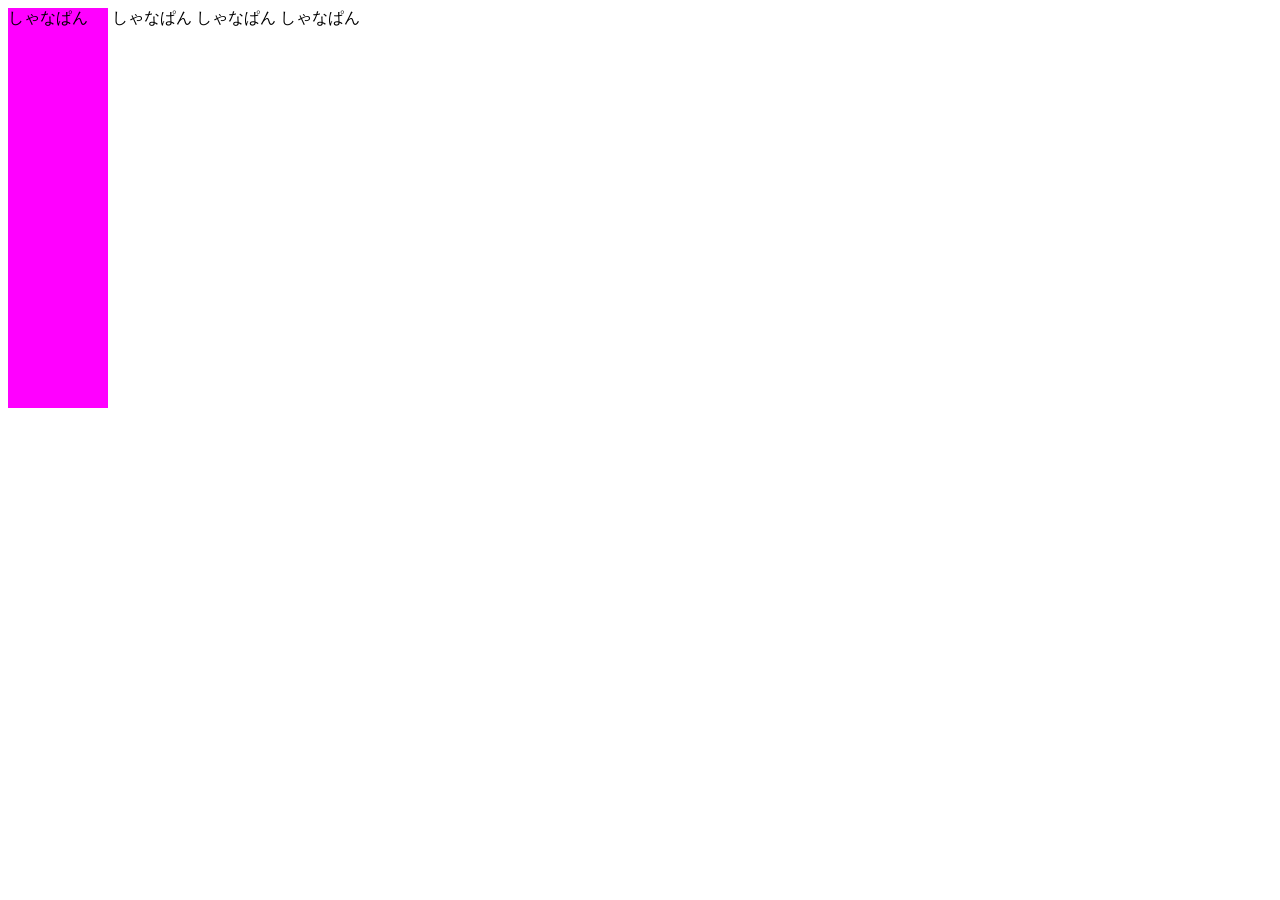
==== 01_基礎知識/03_CSSについて/start/index.html @ 86686037 "test" ====
<!DOCTYPE html>
<html lang="en">

<head>
    <meta charset="UTF-8">
    <meta name="viewport" content="width=device-width, initial-scale=1.0">
    <meta http-equiv="X-UA-Compatible" content="ie=edge">
    <title>Document</title>
    <link rel="stylesheet" href="style.css">
</head>

<body>
    <span id="first" class="cls">しゃなぱん</span>
    <span>しゃなぱん</span>
    <span>しゃなぱん</span>
    <span>しゃなぱん</span>
    <!-- <div>しゃなぱん</div> -->
    <style></style>
</body>

</html>
---- 01_基礎知識/03_CSSについて/start/style.css ----
#first {
  display: inline-block;
  width: 100px;
  height: 400px;
  background-color: magenta;
}

.cls {
  display: inline-block;
  width: 100px;
  height: 400px;
  background-color: gray;
}
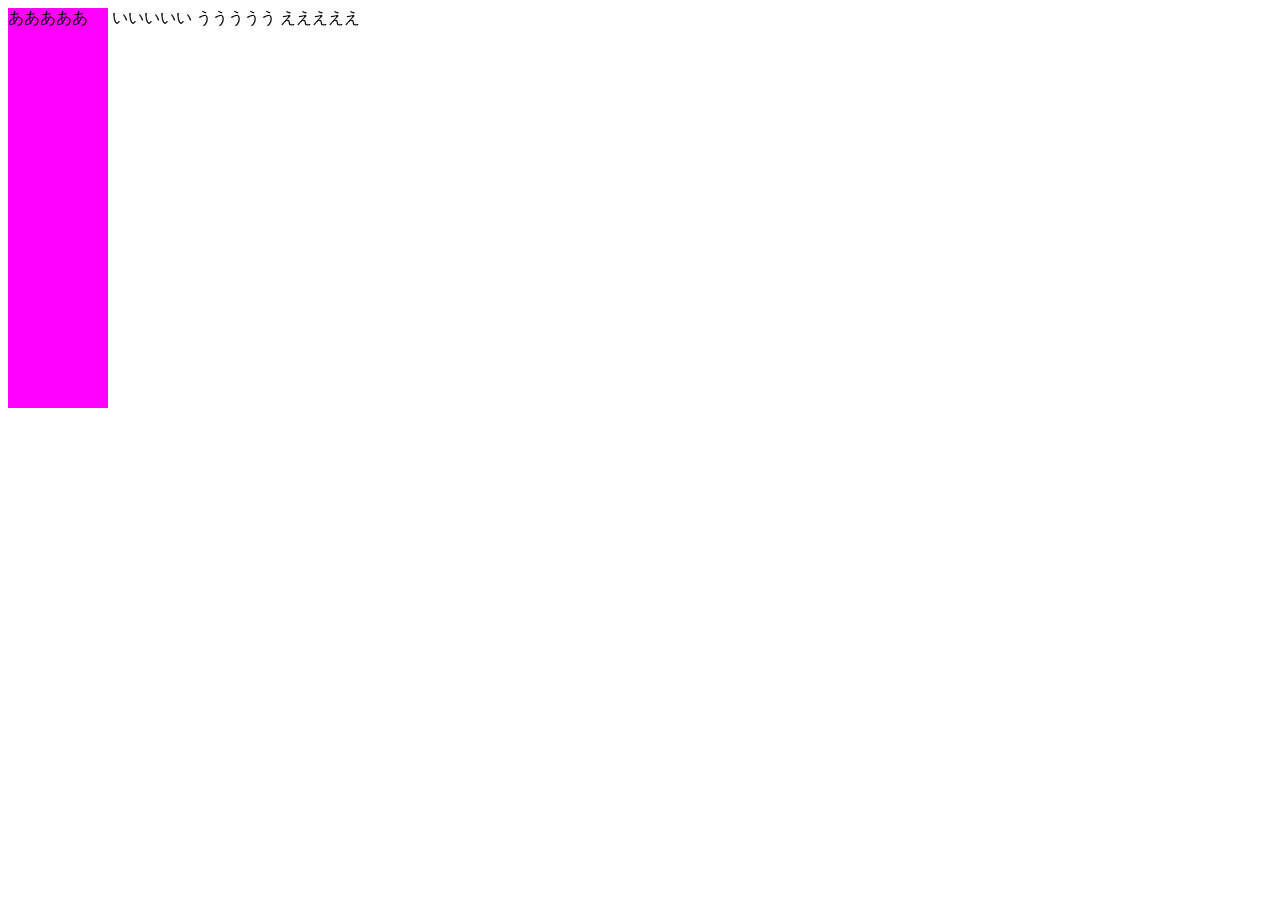
==== commit 056e6f86: "復習" ====
--- a/01_基礎知識/03_CSSについて/start/index.html
+++ b/01_基礎知識/03_CSSについて/start/index.html
@@ -10,11 +10,11 @@
 </head>
 
 <body>
-    <span id="first" class="cls">しゃなぱん</span>
-    <span>しゃなぱん</span>
-    <span>しゃなぱん</span>
-    <span>しゃなぱん</span>
-    <!-- <div>しゃなぱん</div> -->
+    <span id="first" class="cls">あああああ</span>
+    <span>いいいいい</span>
+    <span>ううううう</span>
+    <span>えええええ</span>
+    <!-- <div>おおおおお</div> -->
     <style></style>
 </body>
 
